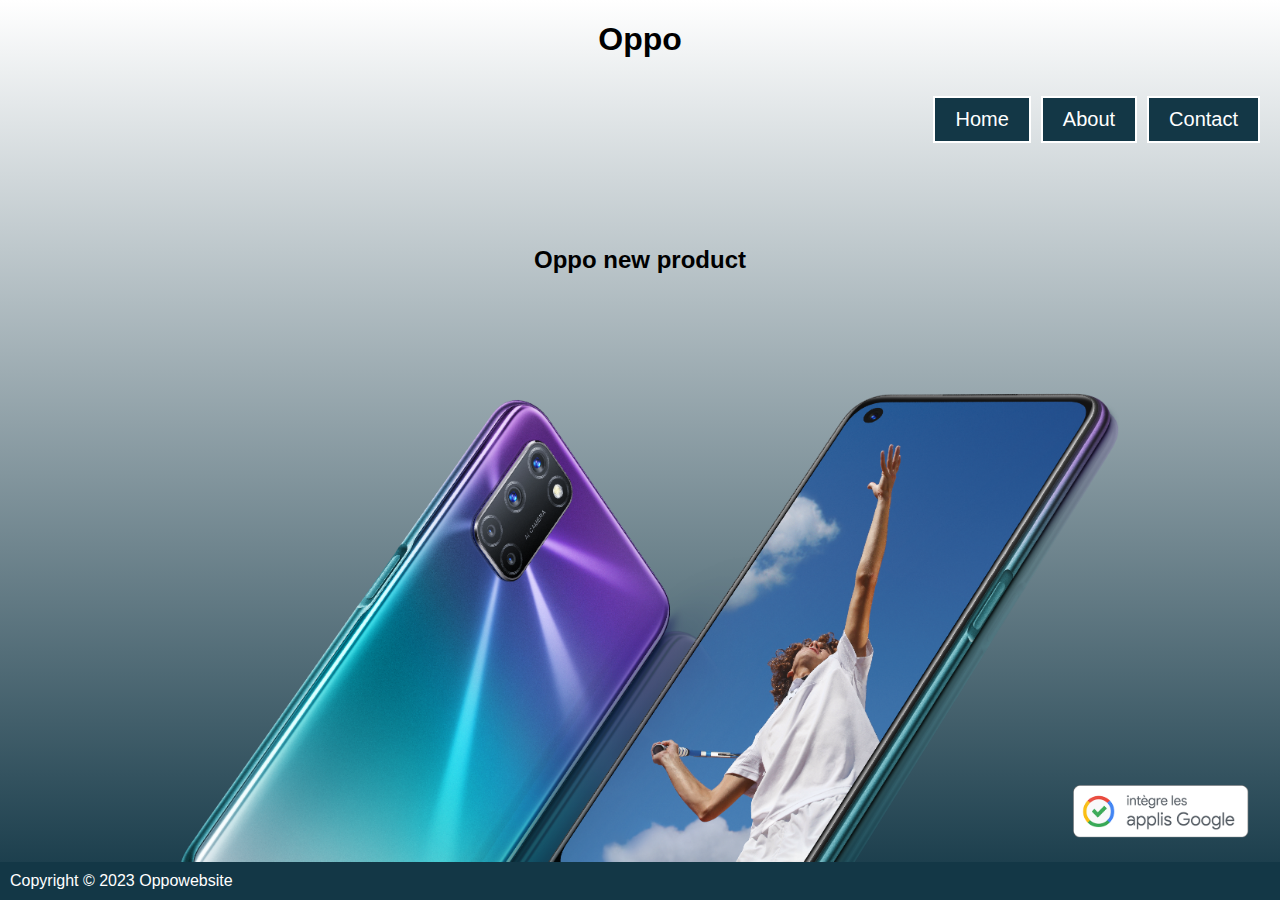
==== index.html @ 7ecbfa46 "image fixed size" ====
<!DOCTYPE html>
<html>
<head>
  <title>My Website</title>
  <link rel="stylesheet" href="styles.css">
  <link rel="stylesheet" href="normalize.css"
</head>
<body>
  <header>
   
        <h1 class="header">Oppo</h1>
  </header>
  <nav>
    <ul>
      <div class="container2">
        <div class="top-right-links">
            <a href="#">Home</a>
            <a href="#">About</a>
            <a href="#">Contact</a>
        </div>
        </div>
        
        </ul>
    </ul>
  </nav>
  <div class="basdelapage">
  <main>
    <div class="container">
    <h2 class="header-main">Oppo new product</h2>
   
    <img src="oppo.png" alt="oppo phone">
    
  </div>
  
</div>
</main>

<footer>
  <p>Copyright © 2023 Oppowebsite</p>
</footer>
  



</div>
</body>
</html>
---- styles.css ----
@import 'https://fonts.googleapis.com/css?family=Montserrat';

@font-face {
    font-family: Narziss;
    src: url(https://s3-us-west-2.amazonaws.com/s.cdpn.io/42764/Narziss_Bold_Drops.woff2);
}


body {
    font-family: Narziss, sans-serif;
    display: flex;
    flex-direction: column;
    min-height: 100vh;
    }
      

html{
        margin: 0;
        height: 100%;
    }
      

   


body, html {
  margin: 0;
  padding: 0;
  overflow-x: hidden;
}


 .basdelapage,main , .container{
  display: flex;
  flex-grow: 1;
  flex-wrap: wrap;
  justify-content: center;
  align-items: flex-end;
}



.header{
  display: flex;
  justify-content: center;
  align-items: center;

}
 


  
  nav a {
    color: #fff;
    text-decoration: none;
  }
 
 
  
  footer {
    background-color: #133746;
    color: #fff;
    display:flex;
    justify-self: flex-end;   
    padding:10px;
  }

  .top-right-links {
    display: flex;
    flex-wrap: wrap;
    justify-content: flex-end;
    align-items: center;
    margin-right: 10px;
    transform: translateX(0);
    position: relative;
  }
  
  .top-right-links a {
    background-color: #133746;
    color: #fff;
    text-decoration: none;
    font-size: 20px;
    margin-right: 10px;
    padding: 10px 20px;
    transition: background-color 0.4s ease, color 0.4s ease; /* Add transition for background-color and color */    
    border: 2px solid;    
    
  }
  
  .top-right-links a:hover {
    background-color: #fff;
    color: #133746;
  }
  
  html {
    background: linear-gradient( #fff,#133746);
    margin: 0; padding: 0;
    
    
  }

  



main,p, h2 
{
    margin-block-start:0; margin-block-end:0; margin-inline-start:0; margin-inline-end:0;
    padding: 0%;
}

.header-main 
{
  display: inline-block; /* Allow the element to wrap its content */
 
  
}





img {
  width: 1265px; /* Set the desired width in pixels or any other unit */
  height:auto;
  
}

html 
{
  
  background: linear-gradient( #fff,#133746);

}

/*header{
  min-height:20vh;
  min-height:20svh;
  display: flex;
  justify-content: center;
  align-items: center;
}
nav{
  min-height:20vh;
  min-height:20svh;
}
.basdelapage{
  display:flex;
  min-height:50vh;
  min-height: 50svh;
}
footer {
  flex-shrink: 0;
}

/*.bottom {
  display: flex;
  flex-flow: column;  

}*/
/*
 .container  {
display: flex;
margin-top: auto;
}
.header-main
{
  display: flex;
  margin-top: auto;
  }

main{
  display: flex;
  margin-top: auto;
  }*/
/*.basdelapage{
  position: inherit;
  display: flex;
  flex-direction: column;
  flex: 1*/
  




 

/*@media (max-width: 1200px) {
  .container{
    flex-direction: column;  Stack elements vertically on smaller screens 
    align-items: flex-start; Align elements to the start on smaller screens 
    
  }
  img{
    content:'';
    width:500px;
    height:auto;
  }
  .image {
    width:100%;*/ /* Make the image full width on smaller screens 
    margin-left: 0; /* Remove margin on smaller screens */
  
  
/* Header nav et basdelapage

min-height:20vh
min-height:20vh
min-height:10vh


/*for mobile device remove image css so the image fill the entire screen*/
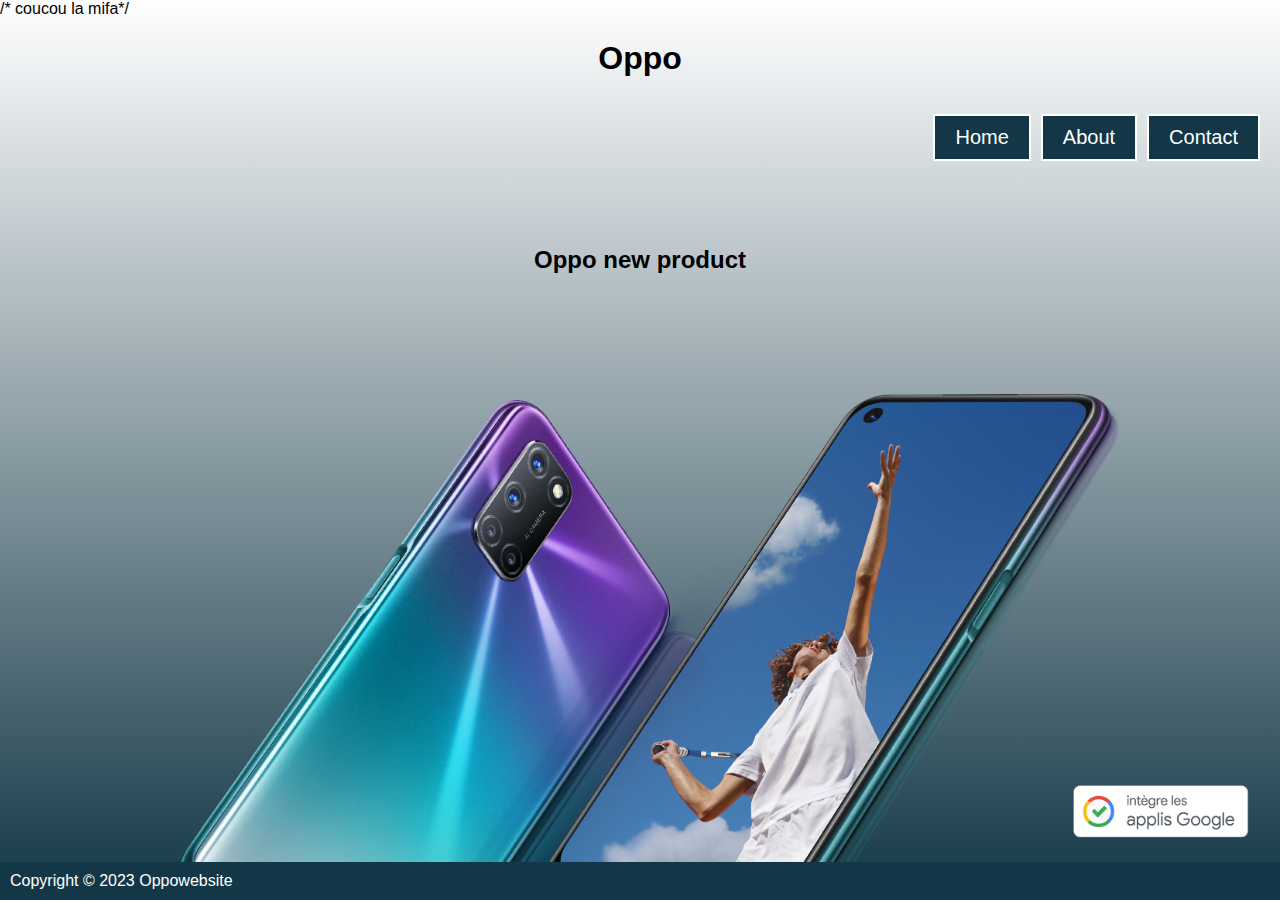
==== commit 5d50f8bf: "Update index.html" ====
--- a/index.html
+++ b/index.html
@@ -7,7 +7,7 @@
 </head>
 <body>
   <header>
-   
+   /* coucou la mifa*/
         <h1 class="header">Oppo</h1>
   </header>
   <nav>
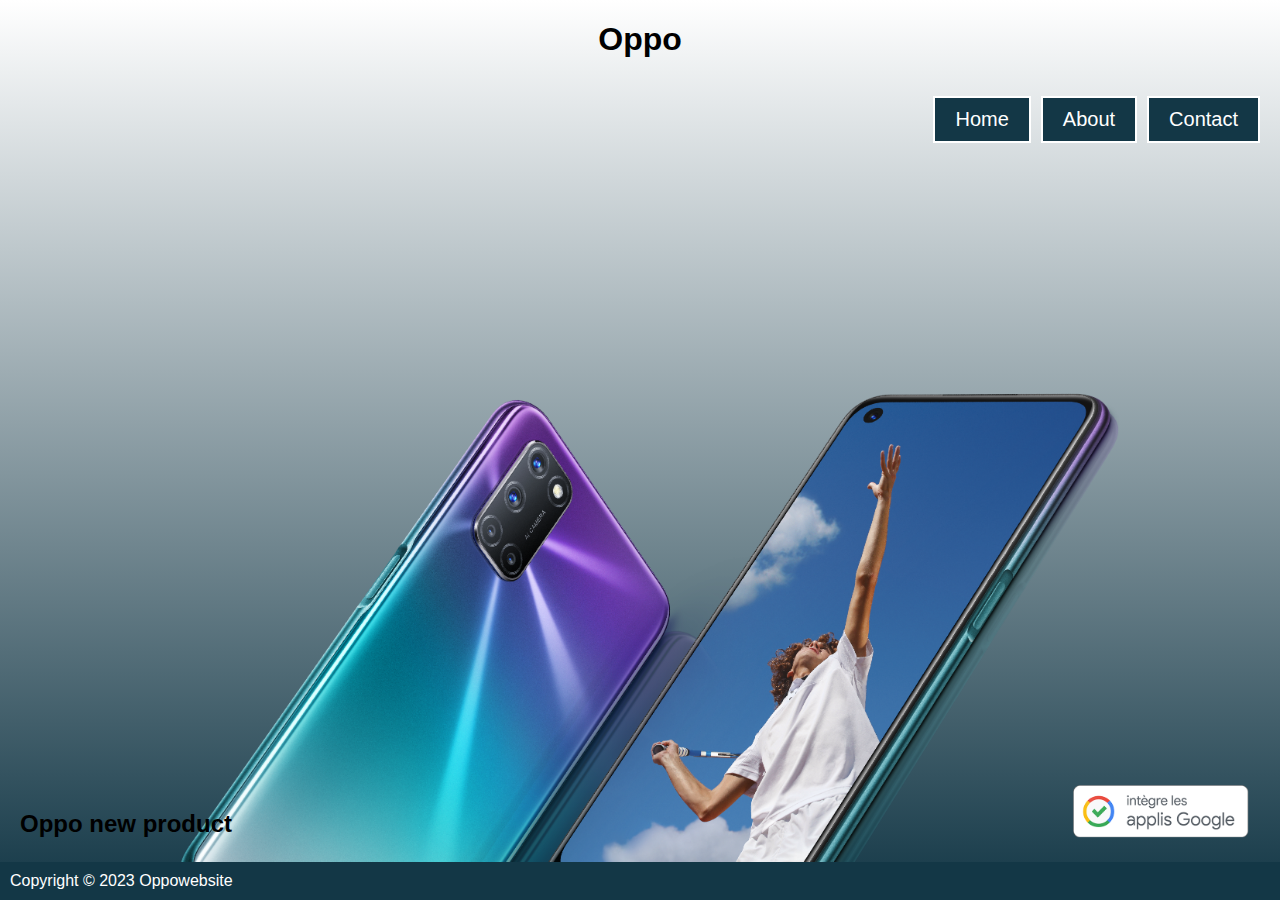
==== commit c6e1b1de: "test 1" ====
--- a/index.html
+++ b/index.html
@@ -7,7 +7,7 @@
 </head>
 <body>
   <header>
-   /* coucou la mifa*/
+   
         <h1 class="header">Oppo</h1>
   </header>
   <nav>
@@ -23,10 +23,13 @@
         </ul>
     </ul>
   </nav>
+  
+  <h2 class="header-main">Oppo new product</h2>
+  
   <div class="basdelapage">
+    
   <main>
     <div class="container">
-    <h2 class="header-main">Oppo new product</h2>
    
     <img src="oppo.png" alt="oppo phone">
     
--- a/styles.css
+++ b/styles.css
@@ -31,7 +31,7 @@
 }
 
 
- .basdelapage,main , .container{
+main,.container, .basdelapage {
   display: flex;
   flex-grow: 1;
   flex-wrap: wrap;
@@ -113,7 +113,10 @@
 .header-main 
 {
   display: inline-block; /* Allow the element to wrap its content */
- 
+  margin-bottom: 5px;
+  position: absolute;
+  margin-top: 90vh;
+  margin-left:20px;
   
 }
 
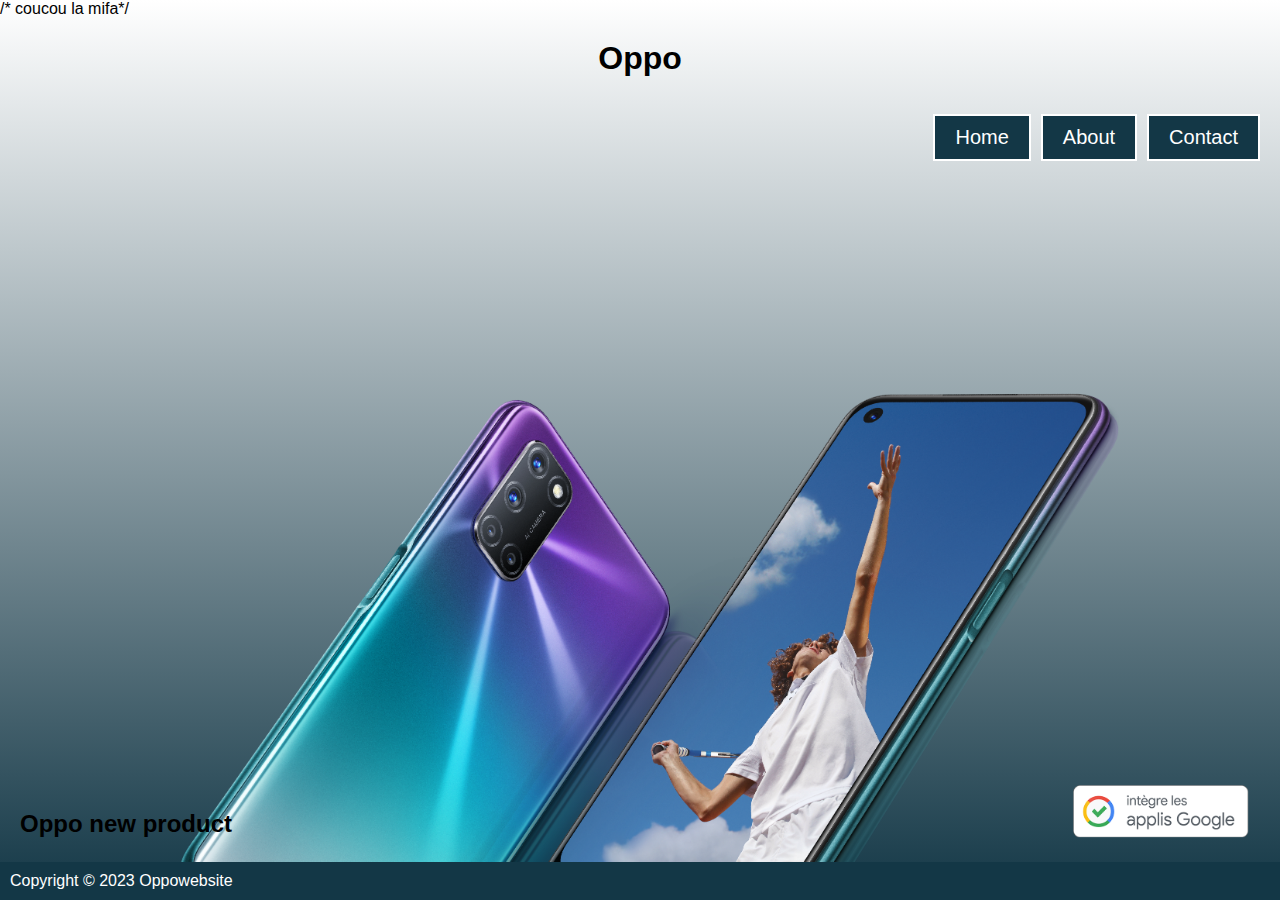
==== commit 3b7ded17: "Merge branch 'master' of https://github.com/Valentindelahaye8/WILLITWORK" ====
--- a/index.html
+++ b/index.html
@@ -7,7 +7,7 @@
 </head>
 <body>
   <header>
-   
+   /* coucou la mifa*/
         <h1 class="header">Oppo</h1>
   </header>
   <nav>
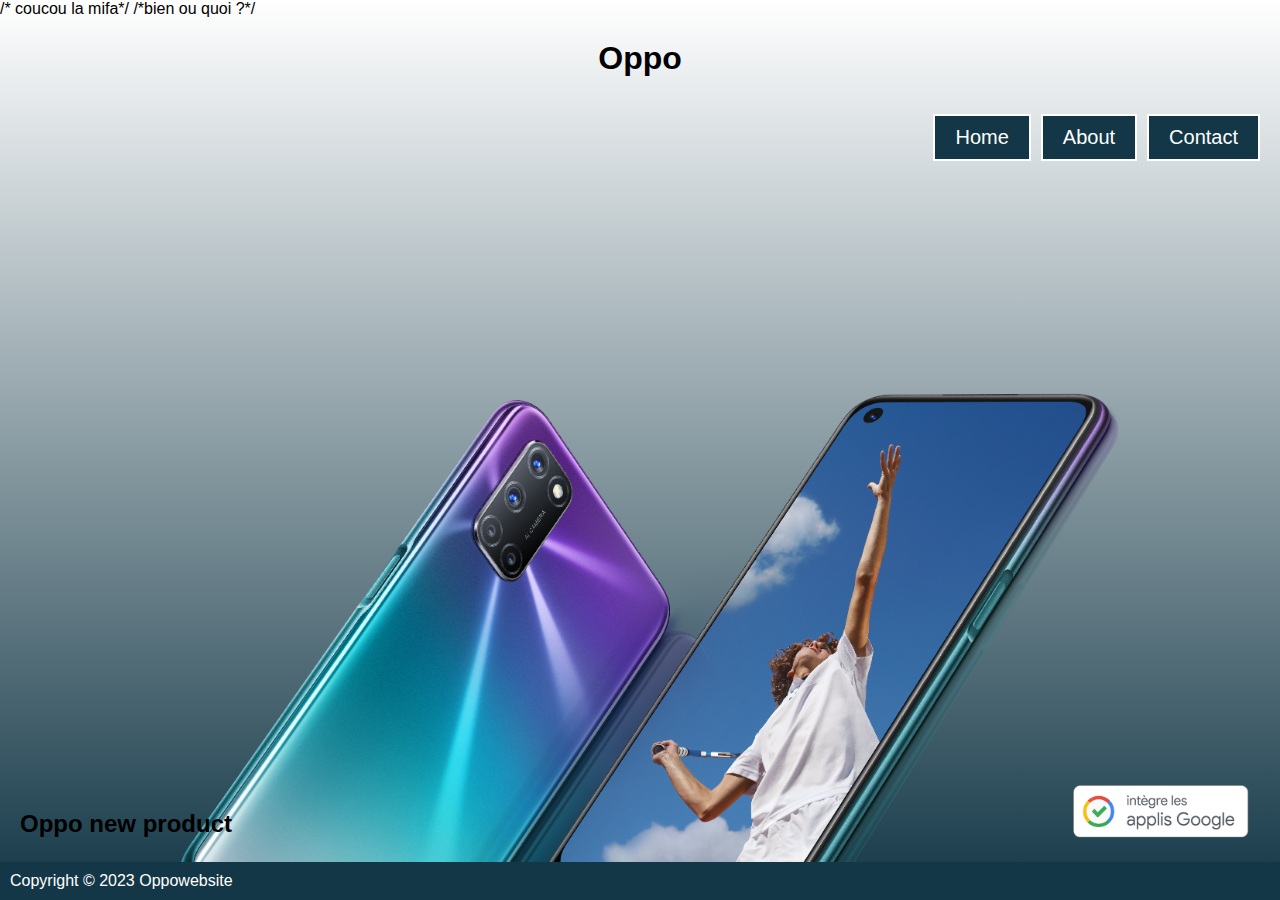
==== commit 16cd7ed0: "test" ====
--- a/index.html
+++ b/index.html
@@ -8,6 +8,7 @@
 <body>
   <header>
    /* coucou la mifa*/
+   /*bien ou quoi ?*/
         <h1 class="header">Oppo</h1>
   </header>
   <nav>
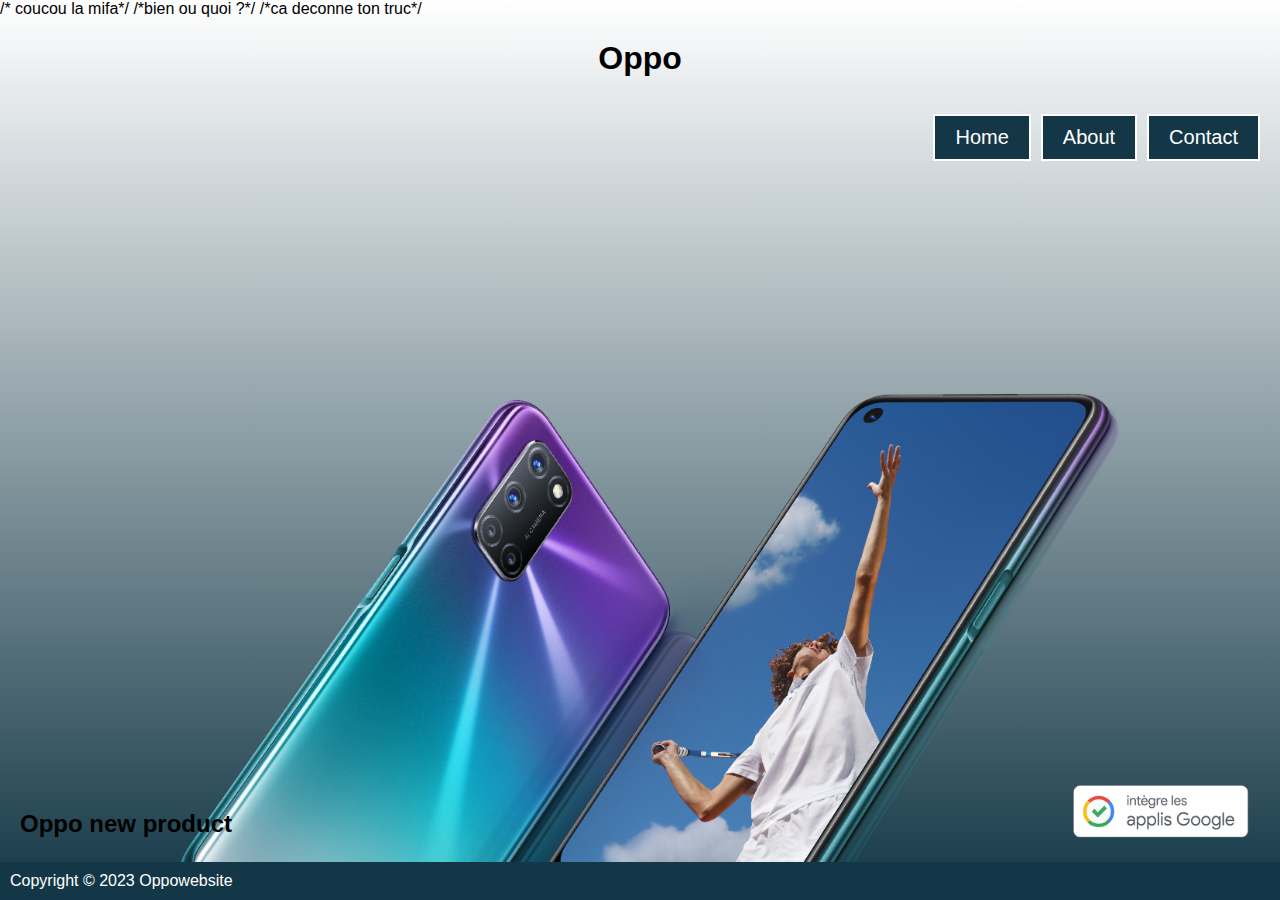
==== commit 145dc56e: "test git" ====
--- a/index.html
+++ b/index.html
@@ -9,6 +9,7 @@
   <header>
    /* coucou la mifa*/
    /*bien ou quoi ?*/
+   /*ca deconne ton truc*/
         <h1 class="header">Oppo</h1>
   </header>
   <nav>
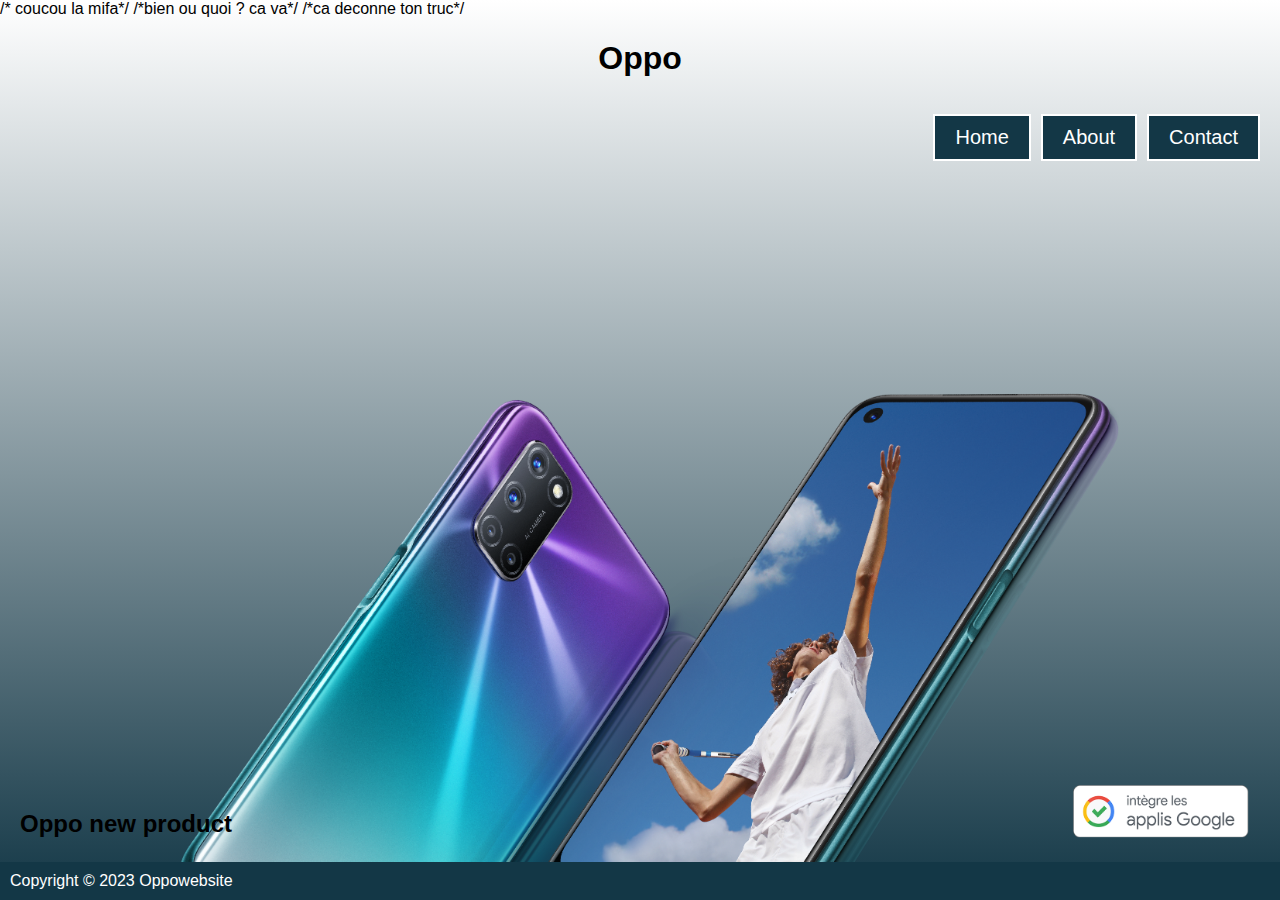
==== commit 6fa7c5e2: "test conflit" ====
--- a/index.html
+++ b/index.html
@@ -8,7 +8,7 @@
 <body>
   <header>
    /* coucou la mifa*/
-   /*bien ou quoi ?*/
+   /*bien ou quoi ? ca va*/
    /*ca deconne ton truc*/
         <h1 class="header">Oppo</h1>
   </header>
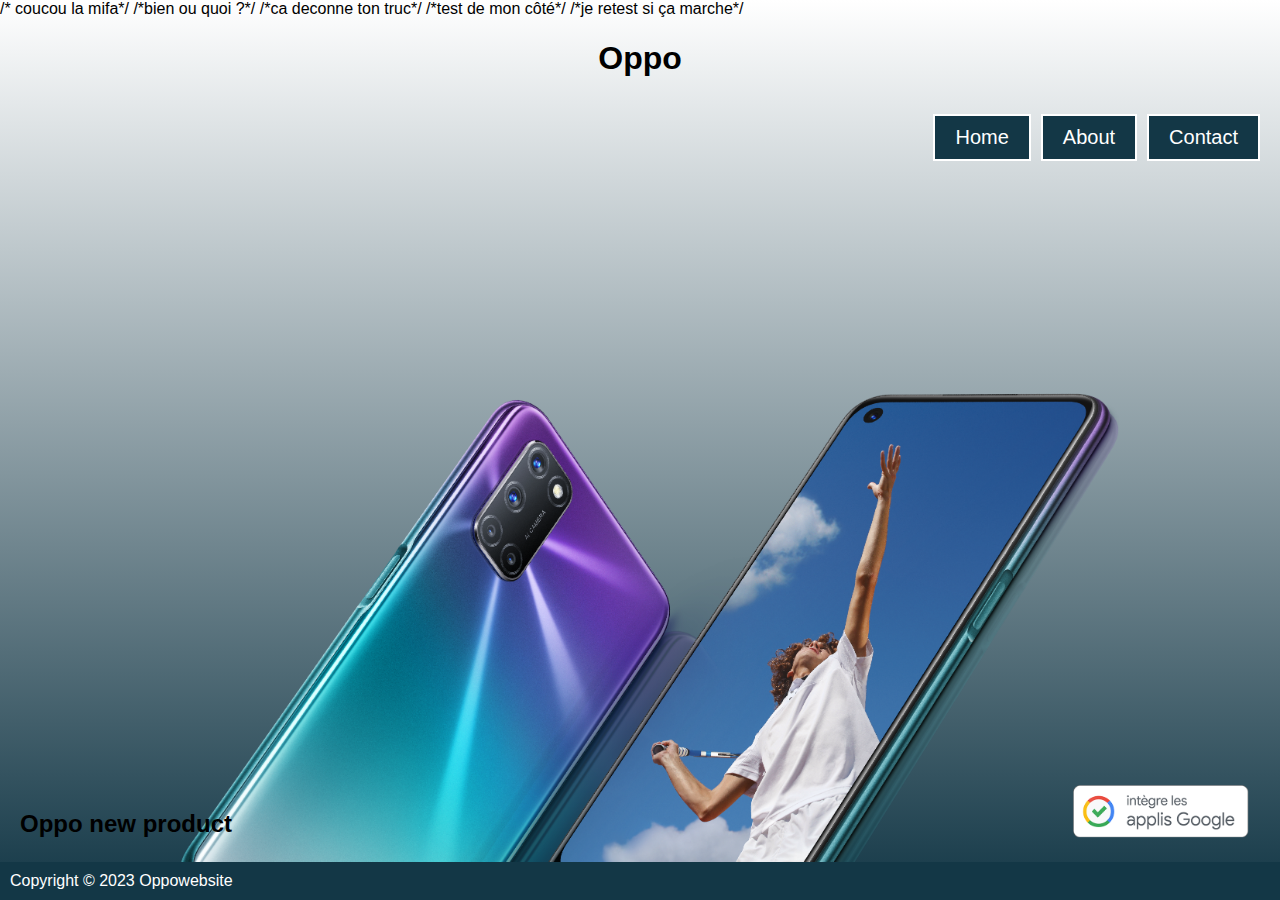
==== commit 4827ebed: "test" ====
--- a/index.html
+++ b/index.html
@@ -8,8 +8,10 @@
 <body>
   <header>
    /* coucou la mifa*/
-   /*bien ou quoi ? ca va*/
+   /*bien ou quoi ?*/
    /*ca deconne ton truc*/
+   /*test de mon côté*/
+   /*je retest si ça marche*/
         <h1 class="header">Oppo</h1>
   </header>
   <nav>
